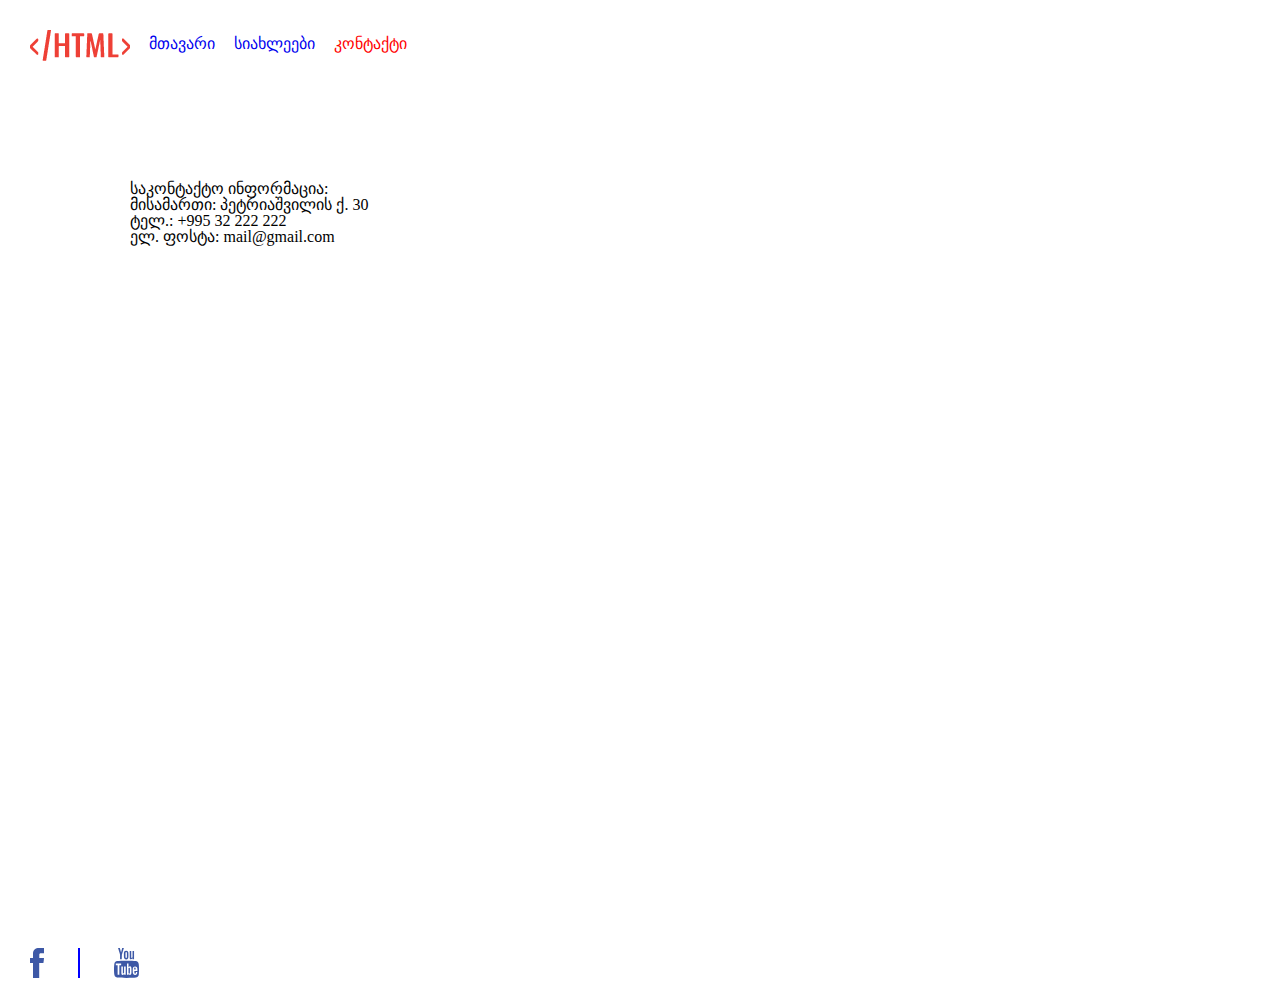
==== contact.html @ 6ba9b352 "add project" ====
<!DOCTYPE html>
<html>
<head>
	<title>გაკვეთილი 4</title>
	<link rel="stylesheet" type="text/css" href="css/reset.css">
	<link rel="stylesheet" type="text/css" href="css/style.css">
	

</head>
<body>
	<header>
	  <img class="logo" src="image/logo.png" alt="logo">
		<nav class="nav">
			<ul class="nav-ul">
				<li class="nav-li">
					<a  class="nav-a" href="index.html">  მთავარი </span> </a>
				</li>
				<li class="nav-li">
					<a class="nav-a active" href="news.html"> სიახლეები </a>
				</li>
				<li class="nav-li">
					<a class="nav-a" href="contact.html"> <span class="witeli"> კონტაქტი </a>
				</li>			
			</ul>		
		</nav>
	</header>
	<article class="contacts">
		<p class="cont">საკონტაქტო ინფორმაცია:</p>
		<p class="cont">მისამართი: პეტრიაშვილის ქ. 30</p>
		<p class="cont">ტელ.: +995 32 222 222</p>
		<p class="cont">ელ. ფოსტა: mail@gmail.com</p>
	</article>
	<section>
	<iframe class="map" src="https://www.google.com/maps/embed?pb=!1m18!1m12!1m3!1d3541.616479666412!2d44.784182277772494!3d41.717657403307456!2m3!1f0!2f0!3f0!3m2!1i1024!2i768!4f13.1!3m3!1m2!1s0x404472d4fa5b02d7%3A0xced15c2c7992ceb5!2sGeoLab!5e0!3m2!1ska!2sge!4v1570138863538!5m2!1ska!2sge" width="800" height="600" frameborder="0" style="border:0;" allowfullscreen=""></iframe>
</section>
<footer>
		<div class="footer-box">
			<img class="img" src="image/fb.svg" alt="facebook">
			<div class="divider"> </div>
			<img  class="img" src="image/youtube.svg" alt="youtube">
		</div>
	</footer>

</body>
</html>
---- css/style.css ----
.logo{
	width:100px;
	vertical-align: middle;
	display: inline-block;

}
.witeli{
	color: red;
}
.nav{
	display: inline-block;
	
}
.nav-li{
	display: inline-block;
	margin-left: 15px;
}
.image{

	margin-top: 30px;
	margin-bottom: 30px;
	display: inline-block;
	vertical-align: top;
	}
	.date{
		font-size: 22px;

	}
.blue-box{
	
	background-color: #3D58A6;
    display: inline-block;
	font-size:35px;
	padding: 15px;
	margin-top: 30px;
	
    }
    .date{
    	color: blue;
    
     
    }
body{
    	padding: 30px 0 0 30px;
    }
.satauri{
	font-size: 20px;
	margin-top: 30px;
	}
.article-p{

	margin-left: 35px;
	margin-bottom: 30px;
	margin-top: 40px;
	display: inline-block;
	width: 960px;
}
.contacts{
	margin-top: 120px;
 	margin-left: 100px;
 	display: inline-block;

 }
.map{
	display: inline-block;
	width: 1000px;
	height: 600px;
	margin-top:50px;
	margin-left: 50px;
}
.logo14{
	display: inline-block;
	

}

.logo13{
	display: inline-block;

}
.img{
	height: 30px;
	display: inline-block;
	margin-top: 50px;
	}

.divider{
     display: inline-block;
     height: 30px;
     width: 2px;
     background-color: blue;
     margin:0 30px;
 }
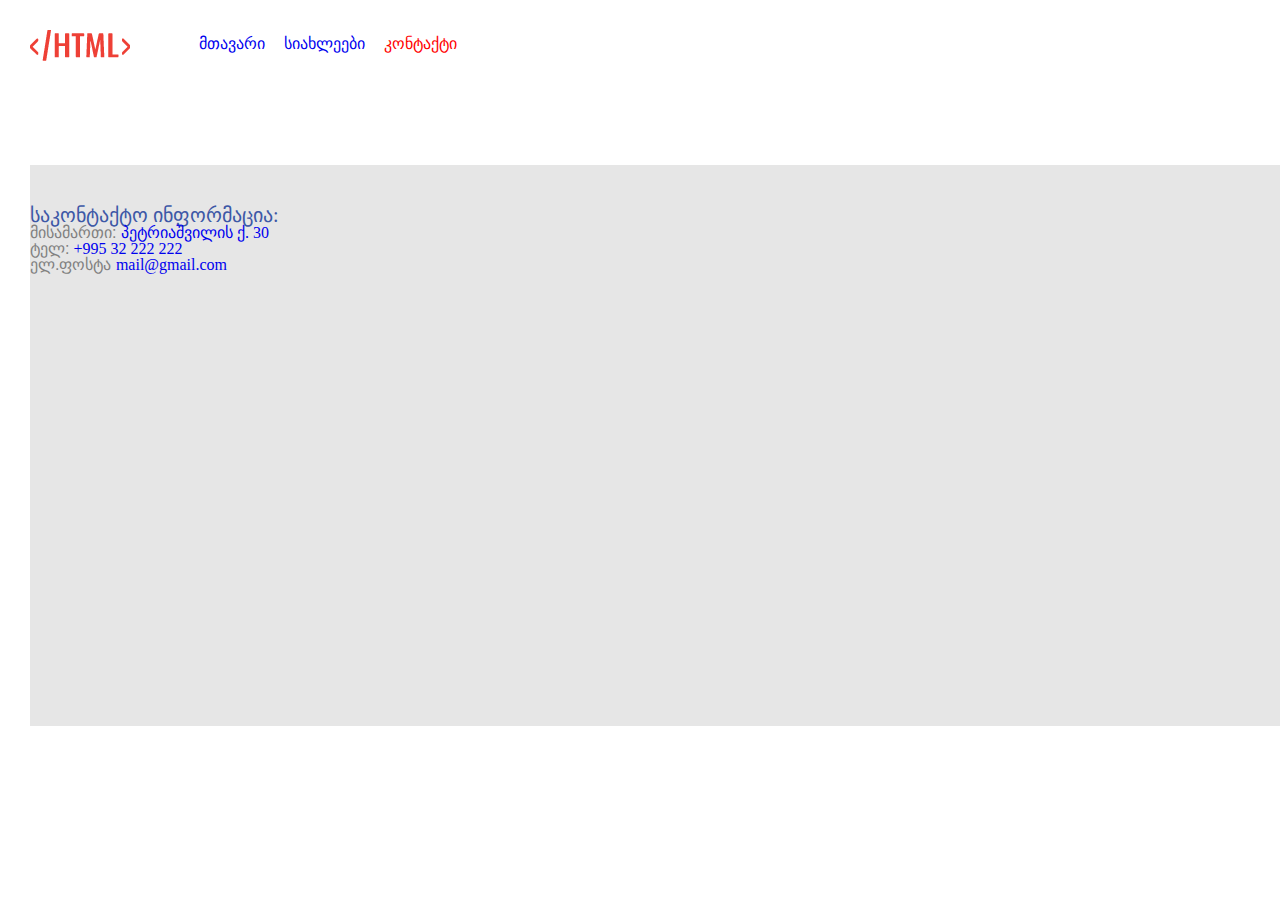
==== commit b7af072c: "add logo" ====
--- a/contact.html
+++ b/contact.html
@@ -24,22 +24,32 @@
 			</ul>		
 		</nav>
 	</header>
-	<article class="contacts">
-		<p class="cont">საკონტაქტო ინფორმაცია:</p>
-		<p class="cont">მისამართი: პეტრიაშვილის ქ. 30</p>
-		<p class="cont">ტელ.: +995 32 222 222</p>
-		<p class="cont">ელ. ფოსტა: mail@gmail.com</p>
-	</article>
-	<section>
-	<iframe class="map" src="https://www.google.com/maps/embed?pb=!1m18!1m12!1m3!1d3541.616479666412!2d44.784182277772494!3d41.717657403307456!2m3!1f0!2f0!3f0!3m2!1i1024!2i768!4f13.1!3m3!1m2!1s0x404472d4fa5b02d7%3A0xced15c2c7992ceb5!2sGeoLab!5e0!3m2!1ska!2sge!4v1570138863538!5m2!1ska!2sge" width="800" height="600" frameborder="0" style="border:0;" allowfullscreen=""></iframe>
-</section>
-<footer>
-		<div class="footer-box">
-			<img class="img" src="image/fb.svg" alt="facebook">
-			<div class="divider"> </div>
-			<img  class="img" src="image/youtube.svg" alt="youtube">
+	<section class="contact-section">
+		<div class="container-contact">
+			<div class="left-block display-inline-block">
+				<h3 class="contact-title"> საკონტაქტო ინფორმაცია: </h3>
+				<ul class="contact-ul">
+					<li class="contact-li">
+						<span class="contact-span"> მისამართი: </span>
+						<a href="https://www.google.com/maps/place/30+Vasil+Petriashvili+Street,+T'bilisi/@41.7054782,44.7773202,17z/data=!3m1!4b1!4m5!3m4!1s0x40440cce3a01fef7:0x2a75ae2128072d6!8m2!3d41.7054782!4d44.7795089" target="_blank"> პეტრიაშვილის ქ. 30</a>
+					</li>
+					<li class="contact-li">
+						<span class="contact-span"> ტელ:</span>
+						<a href="tel:+995 32 222 222"> +995 32 222 222</a>
+					</li>
+					<li class="contact-li">
+						<span class="contact-span"> ელ.ფოსტა </span>
+						<a href="mailto:name@rapidtables.com?subject=send your mail"> mail@gmail.com </a>
+					</li>
+				</ul>
+			</div>
+			<!--
+			--><div class="right-block display-inline-block">
+                  <iframe src="https://www.google.com/maps/embed?pb=!1m18!1m12!1m3!1d2978.136282435555!2d44.782830215436135!3d41.71757797923523!2m3!1f0!2f0!3f0!3m2!1i1024!2i768!4f13.1!3m3!1m2!1s0x404472d4fa5b02d7%3A0xced15c2c7992ceb5!2sGeoLab!5e0!3m2!1sen!2sge!4v1570209242167!5m2!1sen!2sge"  frameborder="0" style="border:0;" allowfullscreen=""></iframe>
+			</div>
 		</div>
-	</footer>
+	</section>
+
 
 </body>
 </html>--- a/css/style.css
+++ b/css/style.css
@@ -1,7 +1,16 @@
+.container{
+	width: 1170px;
+	margin:0px auto;
+
+}
+.display-inline-block{
+	display: inline-block;
+}
 .logo{
 	width:100px;
+	margin-right: 50px;
 	vertical-align: middle;
-	display: inline-block;
+	
 
 }
 .witeli{
@@ -9,6 +18,7 @@
 }
 .nav{
 	display: inline-block;
+	margin-bottom: 83px;
 	
 }
 .nav-li{
@@ -48,13 +58,13 @@
 	margin-top: 30px;
 	}
 .article-p{
+	width: 344px;
+	font-size: 20px;
+	line-height: 28px;
+	vertical-align: top;
+	margin-left: 53px;
+}
 
-	margin-left: 35px;
-	margin-bottom: 30px;
-	margin-top: 40px;
-	display: inline-block;
-	width: 960px;
-}
 .contacts{
 	margin-top: 120px;
  	margin-left: 100px;
@@ -68,16 +78,18 @@
 	margin-top:50px;
 	margin-left: 50px;
 }
-.logo14{
-	display: inline-block;
-	
+.article-box{
+	width: 570px;
+	height: 225px;
+	background-color: #F2F2F2;
+	margin-top: 15px;
+	padding-left: 18px;
+	padding-top: 18px;
+	padding-bottom: 36px;
+
 
 }
 
-.logo13{
-	display: inline-block;
-
-}
 .img{
 	height: 30px;
 	display: inline-block;
@@ -91,3 +103,53 @@
      background-color: blue;
      margin:0 30px;
  }
+.image-article{
+	height: 130px;
+
+}
+.baneri{
+	margin-bottom: 123px;
+}
+.middle{
+	margin-bottom: 36px;
+}
+.text{
+	margin-bottom: 18px;
+}
+.wright-box{
+	margin-left: 25px;
+}
+.article-box2{
+	background-color: #F2F2F2;
+	height: 570px;
+}
+/*contact page*/
+ .contact-section{
+ 	background-color: #E6E6E6;
+ 	padding: 40px 0 55px 0;
+ 	margin-top:30px;
+ }
+ .contact-span{
+ 	font-size: 16px;
+ 	color: #808080;
+ 	font-family: 'Roboto', sans-serif;
+ }
+ .contact-title{
+ 	color: #3D58A6;
+ 	font-size: 20px;
+ 	 font-family: 'BPG Nino Mtavruli Bold';
+ }
+ .left-block{
+ 	vertical-align: top;
+ 	margin-right:35px;
+ }
+ .right-block{
+ 	vertical-align: top;
+ 	width: 875px;
+ 	height: 466px;
+ }
+ .right-block iframe{
+ 	width: 100%;
+ 	height: 100%;
+ }
+/*end contact page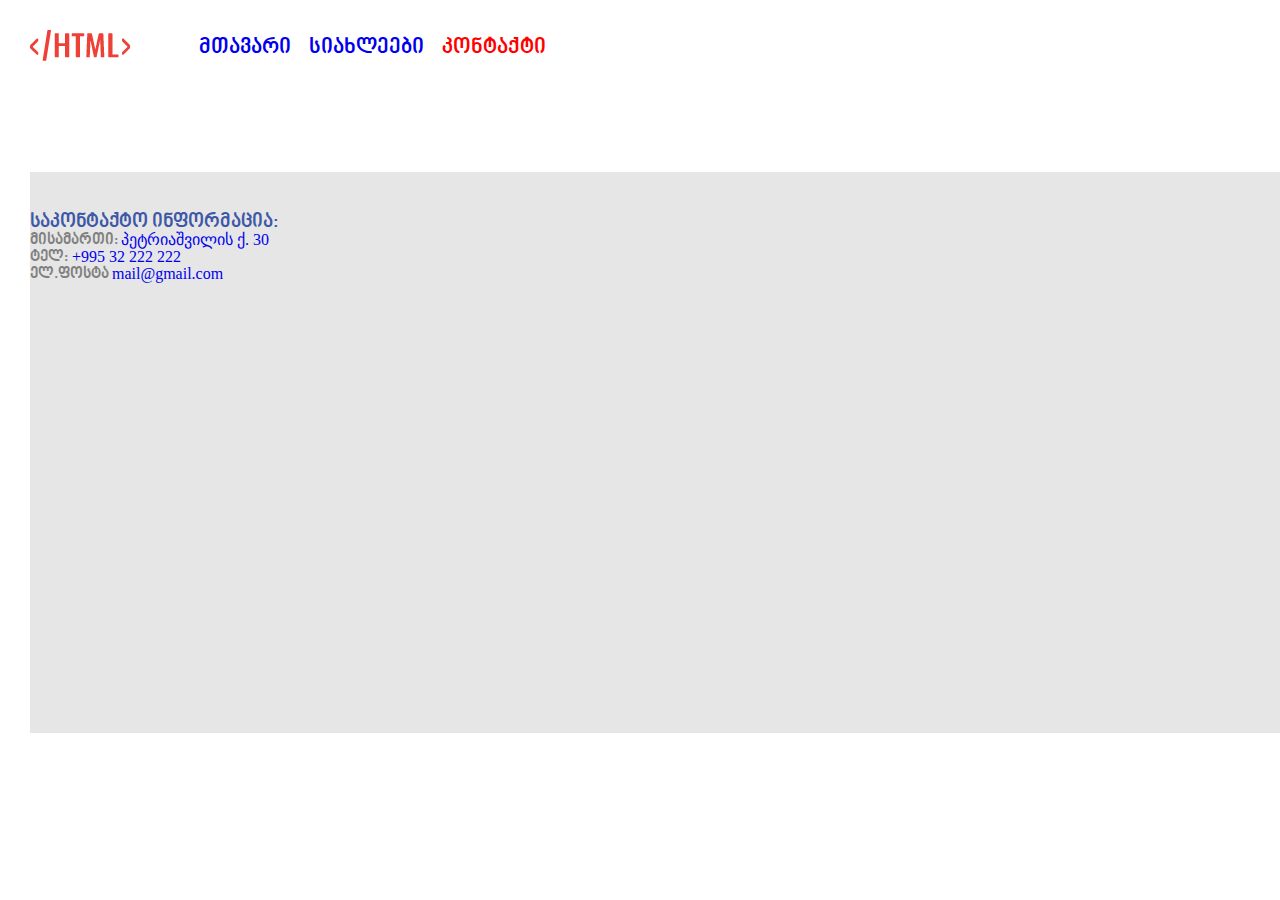
==== commit fae7f000: "add contact" ====
--- a/contact.html
+++ b/contact.html
@@ -3,6 +3,7 @@
 <head>
 	<title>გაკვეთილი 4</title>
 	<link rel="stylesheet" type="text/css" href="css/reset.css">
+	<link rel="stylesheet" type="text/css" href="css/fonts.css">
 	<link rel="stylesheet" type="text/css" href="css/style.css">
 	
 
@@ -27,18 +28,18 @@
 	<section class="contact-section">
 		<div class="container-contact">
 			<div class="left-block display-inline-block">
-				<h3 class="contact-title"> საკონტაქტო ინფორმაცია: </h3>
+				<h3 class="contact-title nino"> საკონტაქტო ინფორმაცია: </h3>
 				<ul class="contact-ul">
 					<li class="contact-li">
-						<span class="contact-span"> მისამართი: </span>
+						<span class="contact-span nino"> მისამართი: </span>
 						<a href="https://www.google.com/maps/place/30+Vasil+Petriashvili+Street,+T'bilisi/@41.7054782,44.7773202,17z/data=!3m1!4b1!4m5!3m4!1s0x40440cce3a01fef7:0x2a75ae2128072d6!8m2!3d41.7054782!4d44.7795089" target="_blank"> პეტრიაშვილის ქ. 30</a>
 					</li>
 					<li class="contact-li">
-						<span class="contact-span"> ტელ:</span>
+						<span class="contact-span nino"> ტელ:</span>
 						<a href="tel:+995 32 222 222"> +995 32 222 222</a>
 					</li>
 					<li class="contact-li">
-						<span class="contact-span"> ელ.ფოსტა </span>
+						<span class="contact-span nino"> ელ.ფოსტა </span>
 						<a href="mailto:name@rapidtables.com?subject=send your mail"> mail@gmail.com </a>
 					</li>
 				</ul>
--- a/css/fonts.css
+++ b/css/fonts.css
@@ -0,0 +1,20 @@
+@font-face {
+    font-family: 'BPG Nino Mtavruli Bold';
+    src: url('../fonts/bpg-nino-mtavruli-bold-webfont.eot'); /* IE9 Compat Modes */
+    src: url('../fonts/bpg-nino-mtavruli-bold-webfont.eot?#iefix') format('embedded-opentype'), /* IE6-IE8 */
+         url('../fonts/bpg-nino-mtavruli-bold-webfont.woff2') format('woff2'), /* Super Modern Browsers */
+         url('../fonts/bpg-nino-mtavruli-bold-webfont.woff') format('woff'), /* Pretty Modern Browsers */
+         url('../fonts/bpg-nino-mtavruli-bold-webfont.ttf') format('truetype'), /* Safari, Android, iOS */
+         url('../fonts/bpg-nino-mtavruli-bold-webfont.svg#bpg_nino_mtavrulibold') format('svg'); /* Legacy iOS */
+}
+
+@font-face {
+    font-family: 'Roboto';
+    src: url('../fonts/Roboto-Regular.eot');
+    src: url('../fonts/Roboto-Regular.eot?#iefix') format('embedded-opentype'),
+        url('../fonts/Roboto-Regular.woff2') format('woff2'),
+        url('../fonts/Roboto-Regular.woff') format('woff'),
+        url('../fonts/Roboto-Regular.svg#Roboto-Regular') format('svg');
+    font-weight: normal;
+    font-style: normal;
+}--- a/css/style.css
+++ b/css/style.css
@@ -13,15 +13,21 @@
 	
 
 }
+.nav-a{
+	font-family: "BPG Nino Mtavruli Bold", sans-serif;
+	font-size: 22px;
+}
 .witeli{
 	color: red;
 }
 .nav{
 	display: inline-block;
 	margin-bottom: 83px;
+	 font-family: 'BPG Nino Mtavruli Bold';
 	
 }
 .nav-li{
+	vertical-align: top;
 	display: inline-block;
 	margin-left: 15px;
 }
@@ -63,6 +69,7 @@
 	line-height: 28px;
 	vertical-align: top;
 	margin-left: 53px;
+	font-family: 'Roboto';
 }
 
 .contacts{
@@ -112,9 +119,12 @@
 }
 .middle{
 	margin-bottom: 36px;
+	text-transform: uppercase;
+	font-family: 'Roboto';
 }
 .text{
 	margin-bottom: 18px;
+	font-family: 'Roboto';
 }
 .wright-box{
 	margin-left: 25px;
@@ -137,7 +147,7 @@
  .contact-title{
  	color: #3D58A6;
  	font-size: 20px;
- 	 font-family: 'BPG Nino Mtavruli Bold';
+ 	font-family: 'BPG Nino Mtavruli Bold';
  }
  .left-block{
  	vertical-align: top;
@@ -152,4 +162,6 @@
  	width: 100%;
  	height: 100%;
  }
-/*end contact page+.nino{
+	 font-family: 'BPG Nino Mtavruli Bold';
+}
